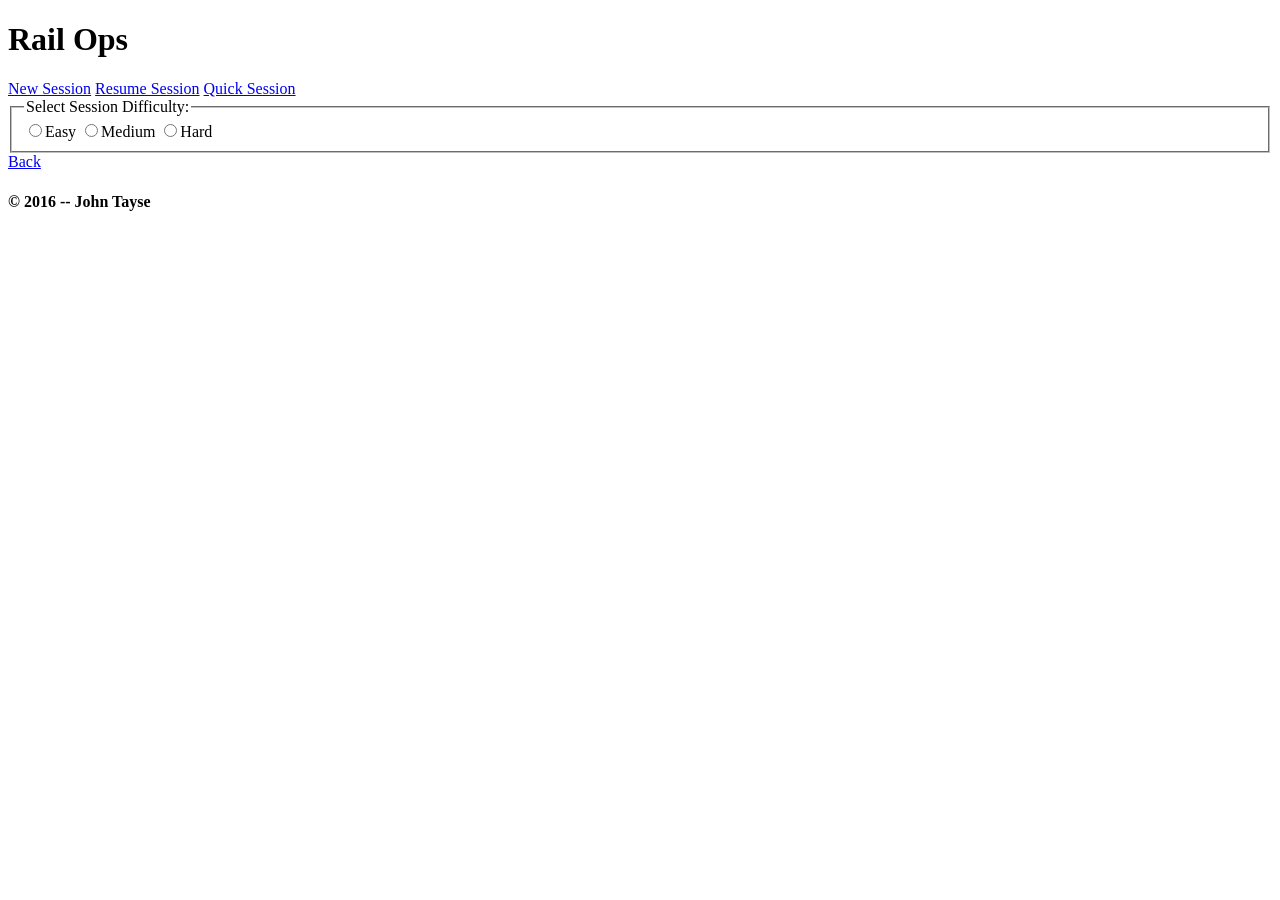
==== RailOps/index.html @ 4abc73ae "Initial functionality Can create new or resume session or do quick session." ====
<!DOCTYPE html>
<head>
	<title>Rail Ops</title>

	<meta name="viewport" content="width=device-width, initial-scale=1">

	<link rel="stylesheet" href="Scripts/jquery.mobile-1.4.5.min.css" />
    <link href="main.css" rel="stylesheet" type="text/css"/>
	<script src="Scripts/jquery-2.1.3.min.js"></script>
	<script src="Scripts/jquery.mobile-1.4.5.min.js"></script>
    <script src="main.js" type="text/javascript"></script>
</head>
<body>

<div data-role="page">

	<div data-role="header">
		<h1>Rail Ops</h1>
	</div><!-- /header -->

	<div role="main" class="ui-content">
            <div id="controls1" class="controls">
                <a href="#" class="ui-btn ui-corner-all" id="seshnew">New Session</a>
                <a href="#" class="ui-btn ui-corner-all" id="seshresume">Resume Session</a>
                <a href="#" class="ui-btn ui-corner-all" id="seshquick">Quick Session</a>
            </div>
            <div id="controls2" class="controls">
                <fieldset data-role="controlgroup">
                    <legend>Select Session Difficulty:</legend>
                    <label><input type="radio" name="difficulty" value="easy" />Easy</label>
                    <label><input type="radio" name="difficulty" value="med" />Medium</label>
                    <label><input type="radio" name="difficulty" value="hard" />Hard</label>
                </fieldset>
                <a href="#" class="ui-btn ui-corner-all" id="backto1">Back</a>
            </div>
            <div id="controls3" class="controls">   <!--Number of locomotives-->
            </div>
            <div id="controls4" class="controls">   <!--Select locomotives/random-->
            </div>
            <div id="session"></div>
	</div><!-- /content -->

	<div data-role="footer">
		<h4>&copy; 2016 -- John Tayse</h4>
	</div><!-- /footer -->
</div><!-- /page -->

</body>
</html>
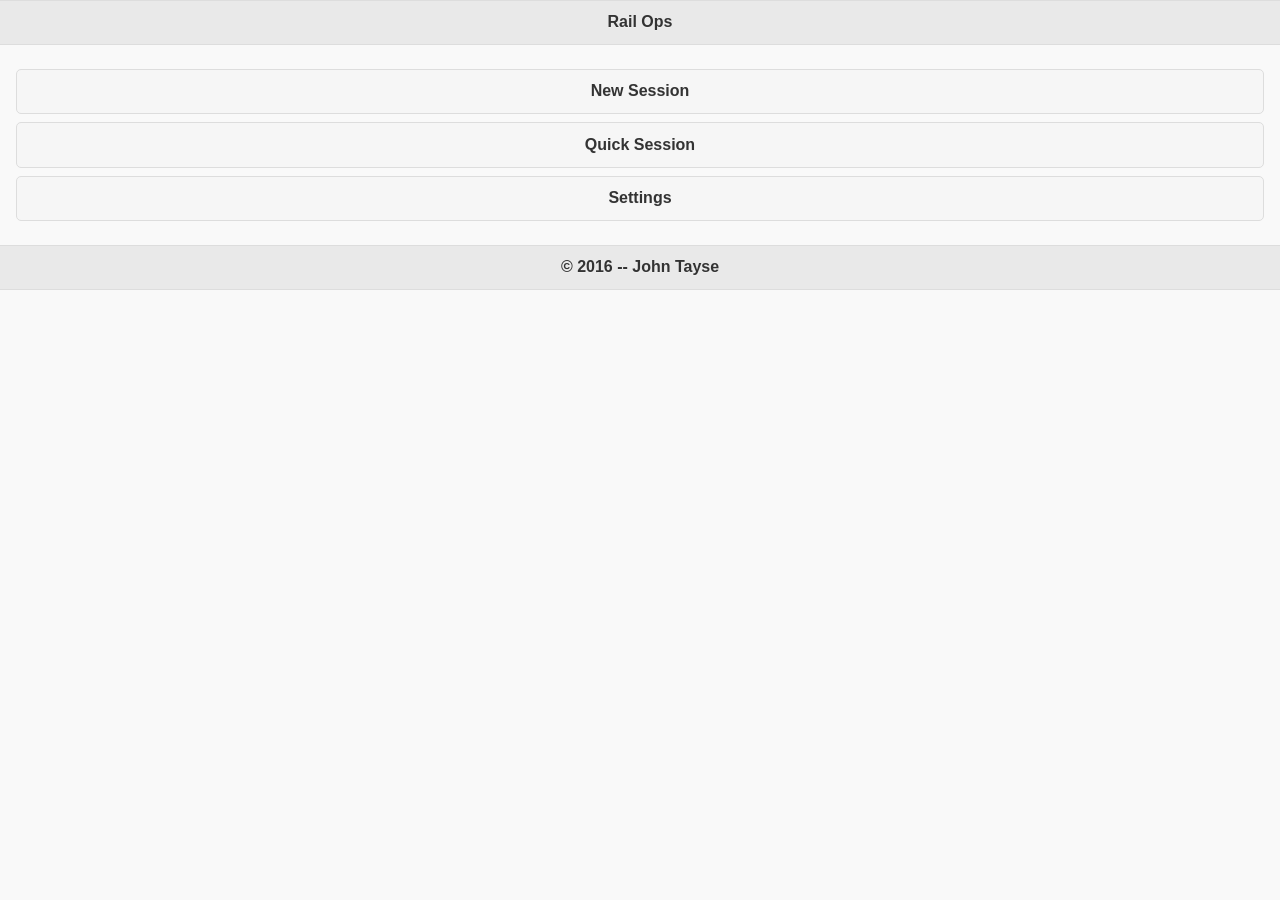
==== commit 1e436442: "Solved Issue #5 Added settings menu for resetting session counter and session itself. Also fixed err" ====
--- a/RailOps/index.html
+++ b/RailOps/index.html
@@ -1,13 +1,15 @@
 <!DOCTYPE html>
+<html>
 <head>
 	<title>Rail Ops</title>
 
 	<meta name="viewport" content="width=device-width, initial-scale=1">
 
-	<link rel="stylesheet" href="Scripts/jquery.mobile-1.4.5.min.css" />
+	<link rel="stylesheet" href="scripts/jquery.mobile-1.4.5.min.css" />
     <link href="main.css" rel="stylesheet" type="text/css"/>
-	<script src="Scripts/jquery-2.1.3.min.js"></script>
-	<script src="Scripts/jquery.mobile-1.4.5.min.js"></script>
+    <link rel="icon" type="image/x-icon" href="favicon.ico"/>
+	<script src="scripts/jquery-2.1.3.min.js"></script>
+	<script src="scripts/jquery.mobile-1.4.5.min.js"></script>
     <script src="main.js" type="text/javascript"></script>
 </head>
 <body>
@@ -23,6 +25,7 @@
                 <a href="#" class="ui-btn ui-corner-all" id="seshnew">New Session</a>
                 <a href="#" class="ui-btn ui-corner-all" id="seshresume">Resume Session</a>
                 <a href="#" class="ui-btn ui-corner-all" id="seshquick">Quick Session</a>
+                <a href="#" class="ui-btn ui-corner-all" id="btnSettings">Settings</a>
             </div>
             <div id="controls2" class="controls">
                 <fieldset data-role="controlgroup">
@@ -37,6 +40,8 @@
             </div>
             <div id="controls4" class="controls">   <!--Select locomotives/random-->
             </div>
+            <div id="settings" class="controls">
+            </div>
             <div id="session"></div>
 	</div><!-- /content -->
 
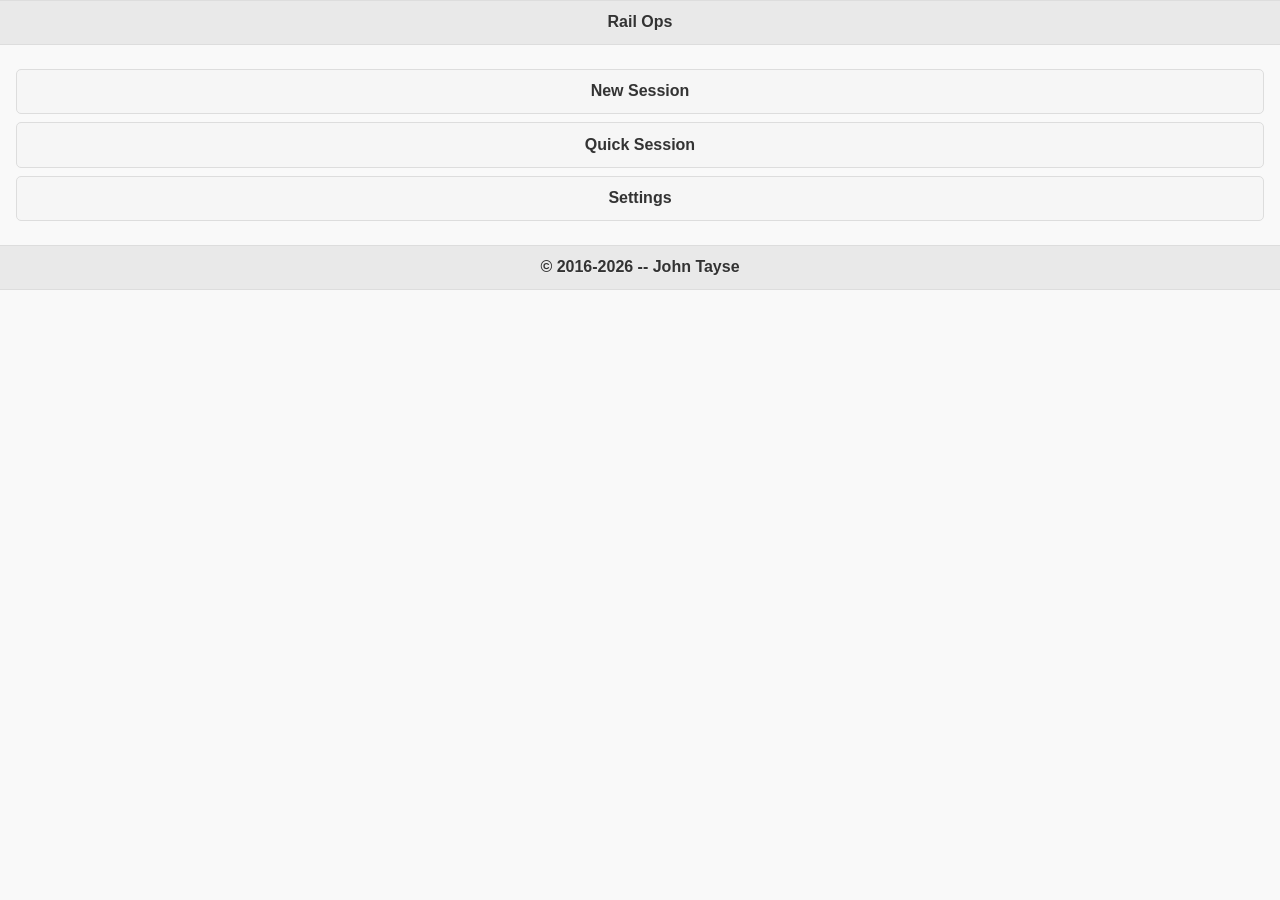
==== commit 51b37004: "Fixed Stock Index Issue Stock index could be 0 when it should have started at 1. 0 caused sessionhtm" ====
--- a/RailOps/index.html
+++ b/RailOps/index.html
@@ -46,7 +46,7 @@
 	</div><!-- /content -->
 
 	<div data-role="footer">
-		<h4>&copy; 2016 -- John Tayse</h4>
+		<h4>&copy; 2016-<span id="currentyear"></span> -- John Tayse</h4>
 	</div><!-- /footer -->
 </div><!-- /page -->
 
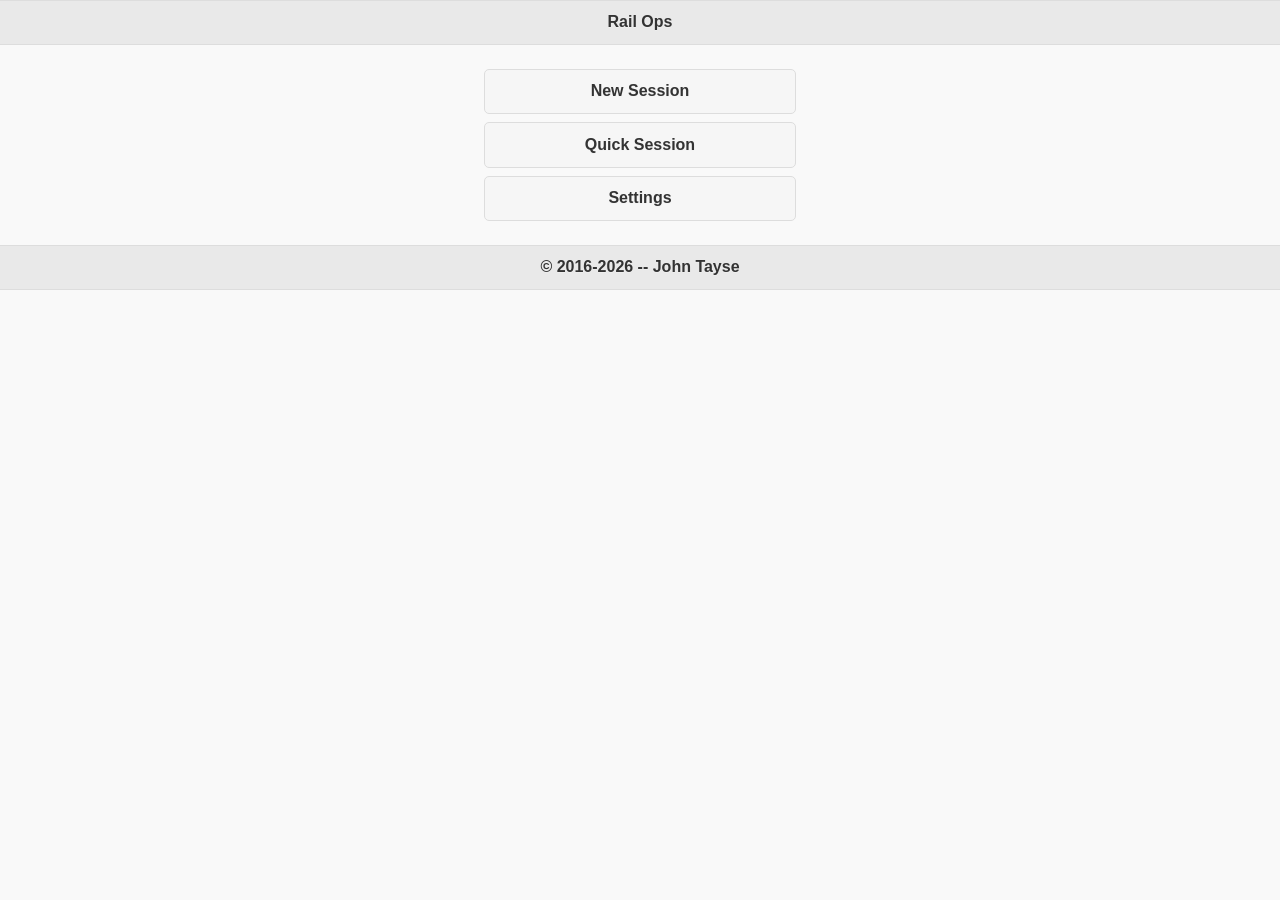
==== commit 7dc4d572: "Customize rolling stock for session Closes issue #9" ====
--- a/RailOps/index.html
+++ b/RailOps/index.html
@@ -33,14 +33,19 @@
                     <label><input type="radio" name="difficulty" value="easy" />Easy</label>
                     <label><input type="radio" name="difficulty" value="med" />Medium</label>
                     <label><input type="radio" name="difficulty" value="hard" />Hard</label>
+                    <label><input type="radio" name="difficulty" value="custom" />Custom</label>
                 </fieldset>
                 <a href="#" class="ui-btn ui-corner-all" id="backto1">Back</a>
+            </div>
+            <div id="controlsRSCustom" class="controls">
             </div>
             <div id="controls3" class="controls">   <!--Number of locomotives-->
             </div>
             <div id="controls4" class="controls">   <!--Select locomotives/random-->
             </div>
             <div id="settings" class="controls">
+            </div>
+            <div id="datamanagement" class="controls">
             </div>
             <div id="session"></div>
 	</div><!-- /content -->
